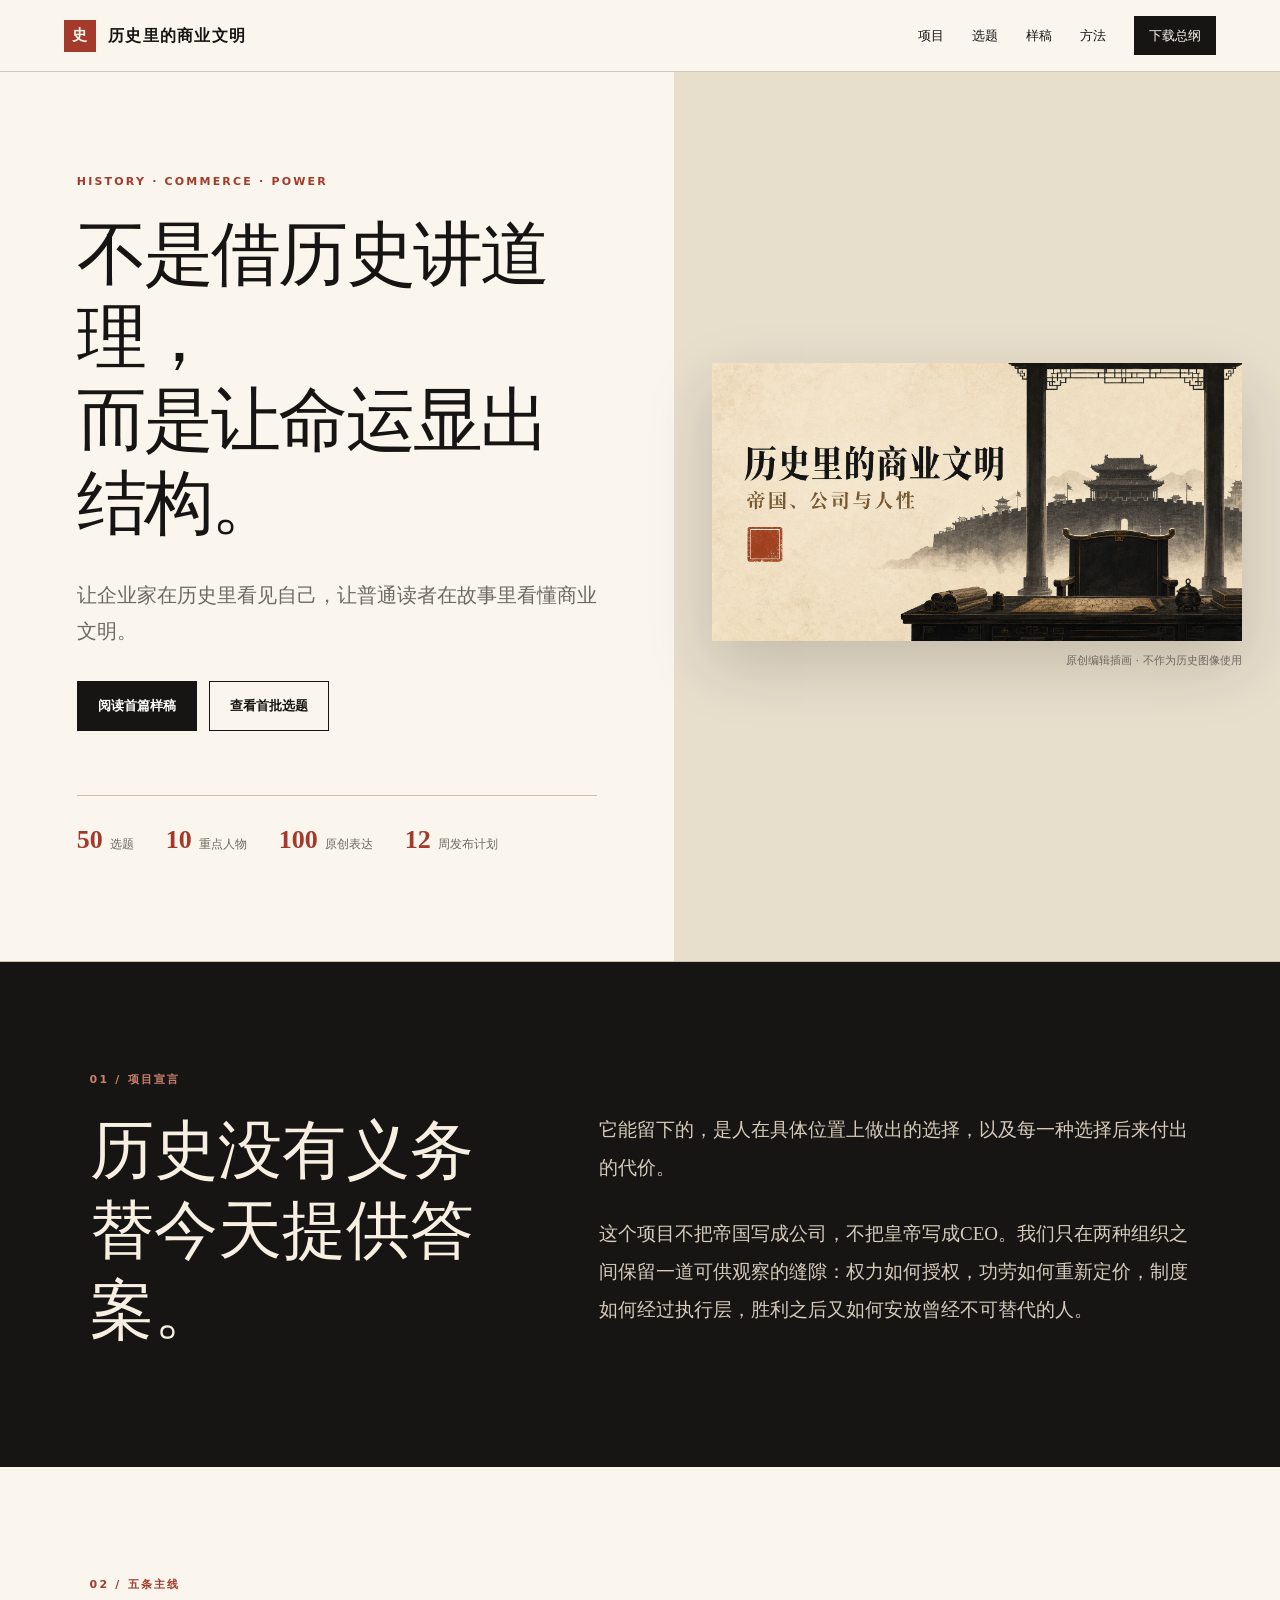
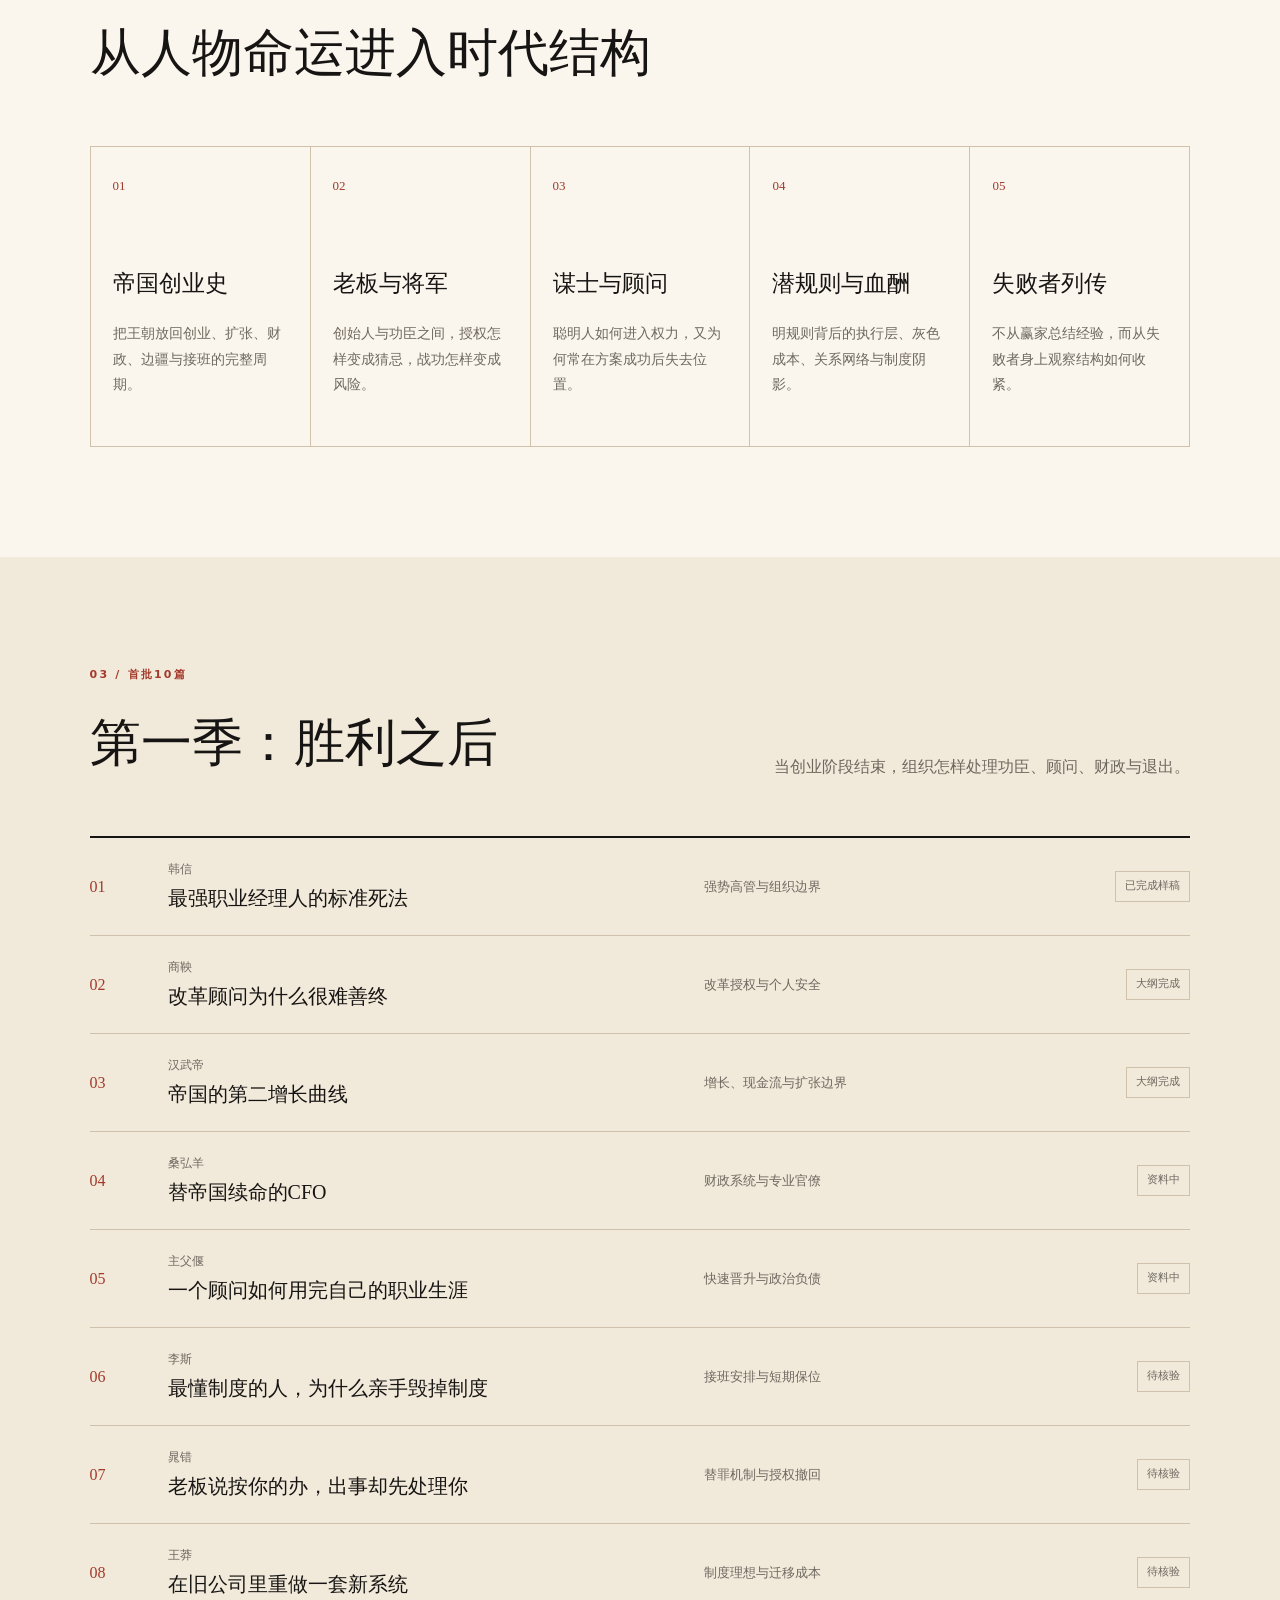
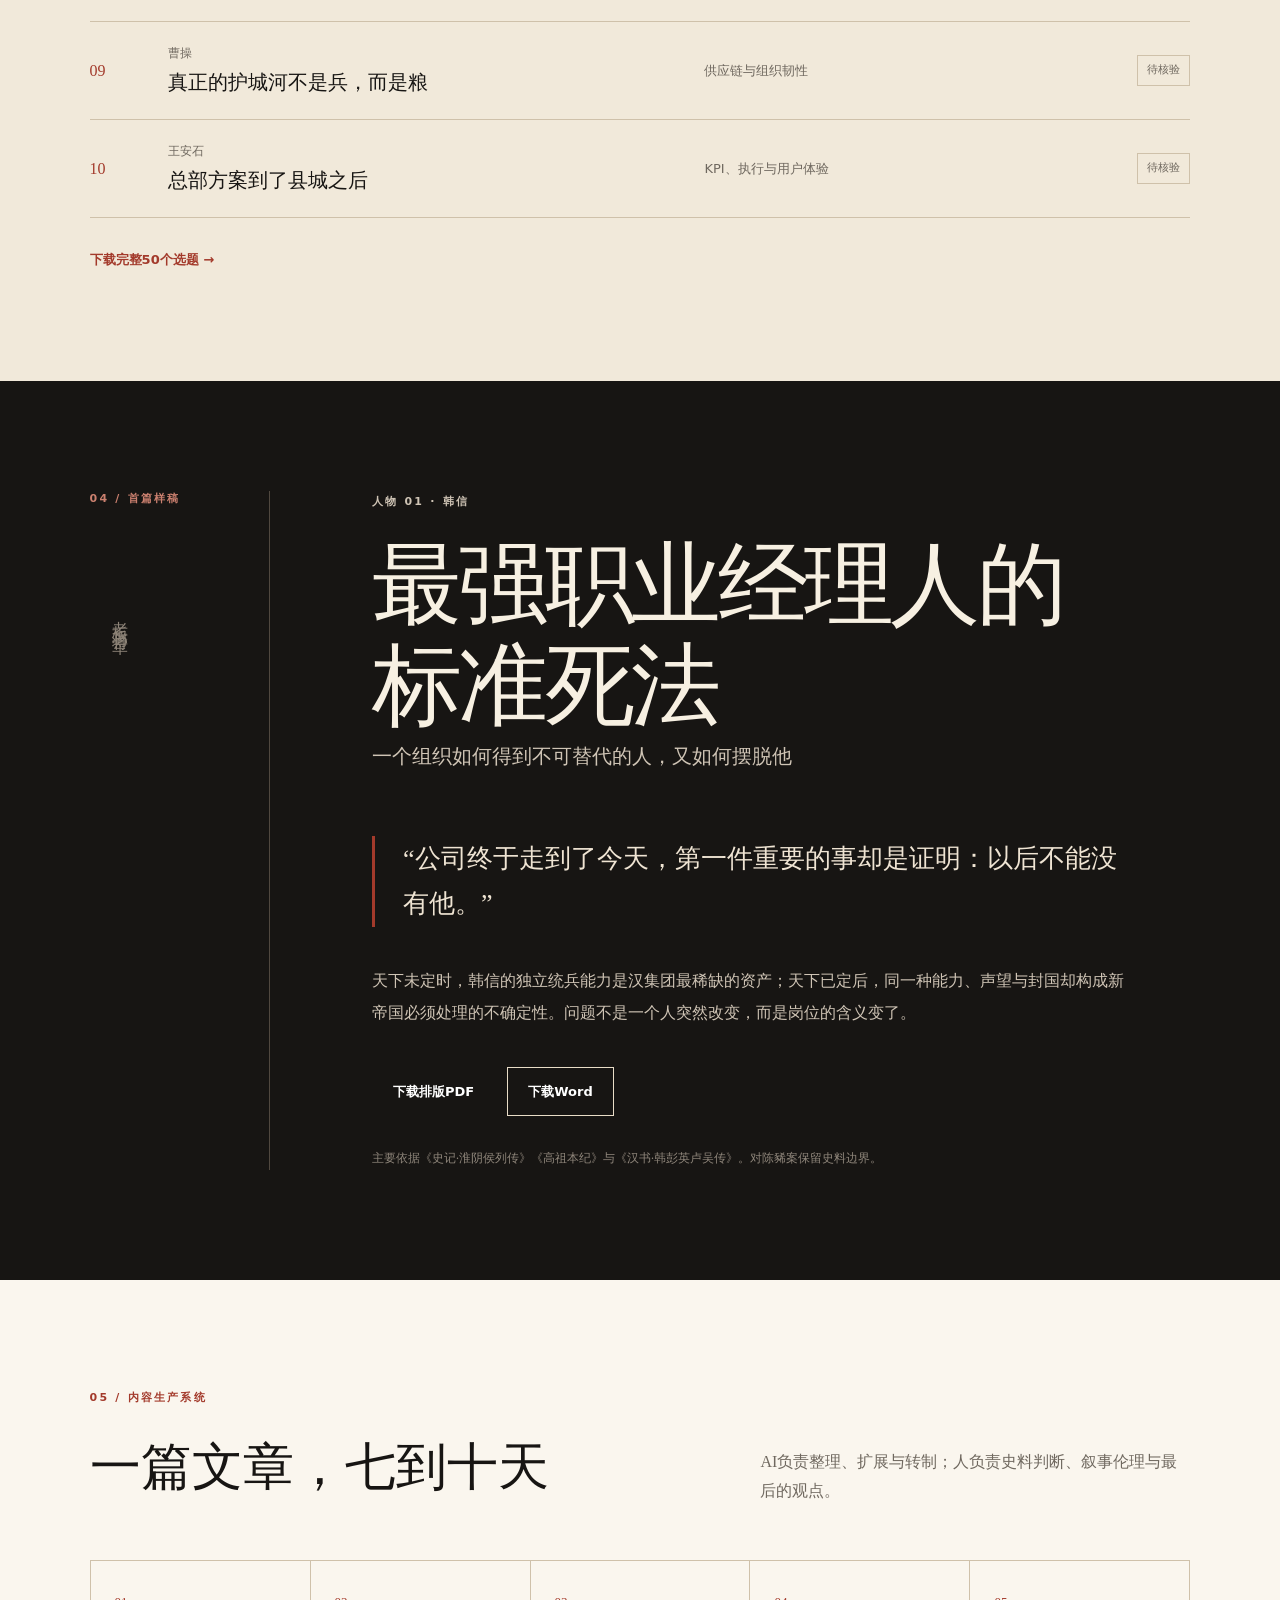
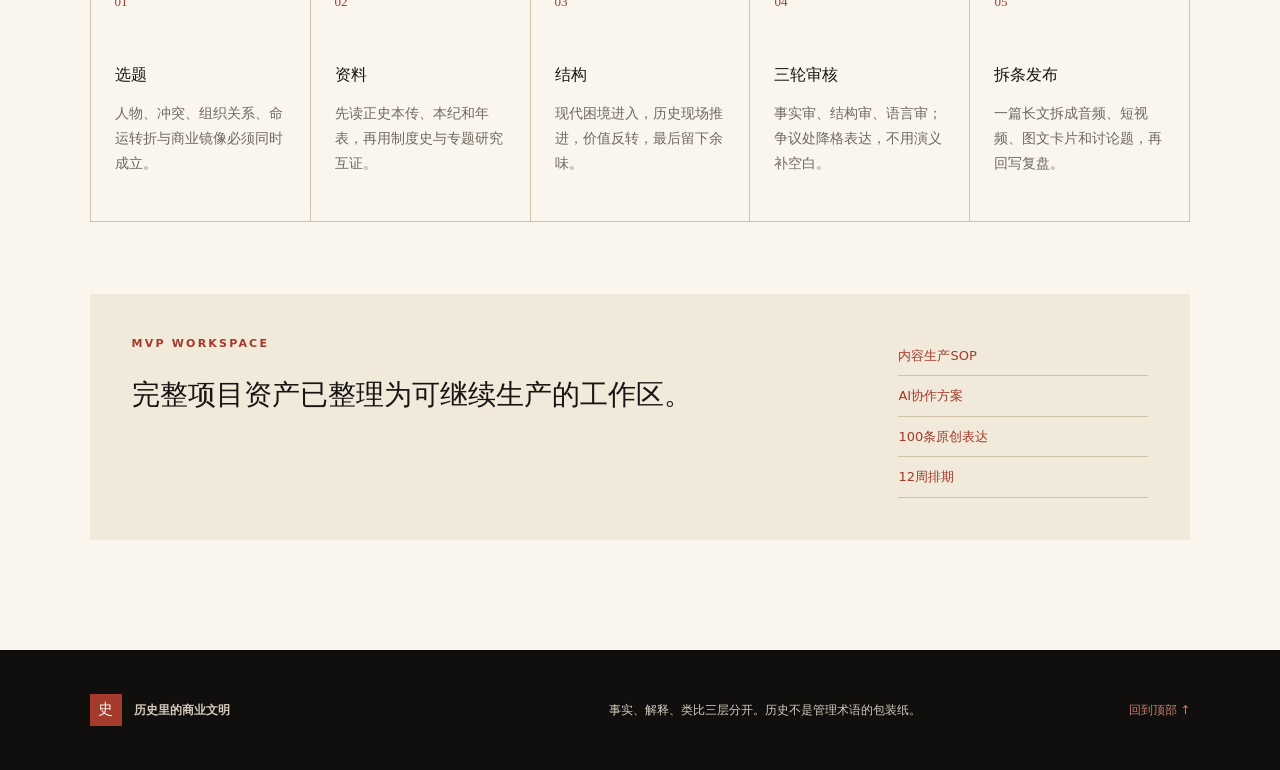
==== history-business-civilization/index.html @ a7d89c9e "add history business civilization feature site" ====
<!DOCTYPE html><html lang="zh-CN"><head><meta charSet="utf-8"/><meta name="viewport" content="width=device-width, initial-scale=1"/><link rel="preload" href="./og.png" as="image"/><link rel="stylesheet" href="./assets/index-CyqMYfLX.css" data-rsc-css-href="./assets/index-CyqMYfLX.css" data-precedence="vite-rsc/importer-resources"/><title>历史里的商业文明｜帝国、公司与人性</title><meta name="description" content="用历史人物的命运，照见企业中的权力、组织与人性。"/><meta property="og:title" content="历史里的商业文明"/><meta property="og:description" content="让企业家在历史里看见自己，让普通读者在故事里看懂商业文明。"/><meta property="og:image" content="https://edwardchina2023-max.github.io/edward/history-business-civilization/og.png"/><meta property="og:image:width" content="1640"/><meta property="og:image:height" content="900"/><meta property="og:image:alt" content="历史里的商业文明"/><meta name="twitter:card" content="summary_large_image"/><meta name="twitter:title" content="历史里的商业文明"/><meta name="twitter:description" content="让企业家在历史里看见自己，让普通读者在故事里看懂商业文明。"/><meta name="twitter:image" content="https://edwardchina2023-max.github.io/edward/history-business-civilization/og.png"/><meta name="twitter:image:width" content="1640"/><meta name="twitter:image:height" content="900"/><meta name="twitter:image:alt" content="历史里的商业文明"/><link rel="icon" href="./favicon.svg"/>
</head><body><main><header class="topbar"><a class="brand" href="#top" aria-label="返回顶部"><span class="seal" aria-hidden="true">史</span><span>历史里的商业文明</span></a><nav aria-label="主导航"><a href="#manifesto">项目</a><a href="#topics">选题</a><a href="#article">样稿</a><a href="#system">方法</a><a class="nav-cta" href="./downloads/项目总纲.md" download="">下载总纲</a></nav></header><section class="hero" id="top"><div class="hero-copy"><p class="eyebrow">HISTORY · COMMERCE · POWER</p><h1>不是借历史讲道理，<br/>而是让命运显出结构。</h1><p class="dek">让企业家在历史里看见自己，让普通读者在故事里看懂商业文明。</p><div class="hero-actions"><a class="button primary" href="#article">阅读首篇样稿</a><a class="button ghost" href="#topics">查看首批选题</a></div><div class="metrics" aria-label="项目规模"><span><strong>50</strong>选题</span><span><strong>10</strong>重点人物</span><span><strong>100</strong>原创表达</span><span><strong>12</strong>周发布计划</span></div></div><figure class="hero-visual"><img src="./og.png" alt="空置的将军席位与远处城墙组成的项目视觉"/><figcaption>原创编辑插画 · 不作为历史图像使用</figcaption></figure></section><section class="manifesto" id="manifesto"><p class="section-index">01 / 项目宣言</p><div class="manifesto-grid"><h2>历史没有义务<br/>替今天提供答案。</h2><div><p>它能留下的，是人在具体位置上做出的选择，以及每一种选择后来付出的代价。</p><p>这个项目不把帝国写成公司，不把皇帝写成CEO。我们只在两种组织之间保留一道可供观察的缝隙：权力如何授权，功劳如何重新定价，制度如何经过执行层，胜利之后又如何安放曾经不可替代的人。</p></div></div></section><section class="themes" aria-labelledby="themes-title"><div class="section-heading"><p class="section-index">02 / 五条主线</p><h2 id="themes-title">从人物命运进入时代结构</h2></div><div class="theme-grid"><article class="theme-card"><span>01</span><h3>帝国创业史</h3><p>把王朝放回创业、扩张、财政、边疆与接班的完整周期。</p></article><article class="theme-card"><span>02</span><h3>老板与将军</h3><p>创始人与功臣之间，授权怎样变成猜忌，战功怎样变成风险。</p></article><article class="theme-card"><span>03</span><h3>谋士与顾问</h3><p>聪明人如何进入权力，又为何常在方案成功后失去位置。</p></article><article class="theme-card"><span>04</span><h3>潜规则与血酬</h3><p>明规则背后的执行层、灰色成本、关系网络与制度阴影。</p></article><article class="theme-card"><span>05</span><h3>失败者列传</h3><p>不从赢家总结经验，而从失败者身上观察结构如何收紧。</p></article></div></section><section class="topics" id="topics"><div class="section-heading split"><div><p class="section-index">03 / 首批10篇</p><h2>第一季：胜利之后</h2></div><p>当创业阶段结束，组织怎样处理功臣、顾问、财政与退出。</p></div><div class="topic-list"><article class="topic-row"><span class="topic-no">01</span><div><p>韩信</p><h3>最强职业经理人的标准死法</h3></div><p class="topic-theme">强势高管与组织边界</p><span class="status">已完成样稿</span></article><article class="topic-row"><span class="topic-no">02</span><div><p>商鞅</p><h3>改革顾问为什么很难善终</h3></div><p class="topic-theme">改革授权与个人安全</p><span class="status">大纲完成</span></article><article class="topic-row"><span class="topic-no">03</span><div><p>汉武帝</p><h3>帝国的第二增长曲线</h3></div><p class="topic-theme">增长、现金流与扩张边界</p><span class="status">大纲完成</span></article><article class="topic-row"><span class="topic-no">04</span><div><p>桑弘羊</p><h3>替帝国续命的CFO</h3></div><p class="topic-theme">财政系统与专业官僚</p><span class="status">资料中</span></article><article class="topic-row"><span class="topic-no">05</span><div><p>主父偃</p><h3>一个顾问如何用完自己的职业生涯</h3></div><p class="topic-theme">快速晋升与政治负债</p><span class="status">资料中</span></article><article class="topic-row"><span class="topic-no">06</span><div><p>李斯</p><h3>最懂制度的人，为什么亲手毁掉制度</h3></div><p class="topic-theme">接班安排与短期保位</p><span class="status">待核验</span></article><article class="topic-row"><span class="topic-no">07</span><div><p>晁错</p><h3>老板说按你的办，出事却先处理你</h3></div><p class="topic-theme">替罪机制与授权撤回</p><span class="status">待核验</span></article><article class="topic-row"><span class="topic-no">08</span><div><p>王莽</p><h3>在旧公司里重做一套新系统</h3></div><p class="topic-theme">制度理想与迁移成本</p><span class="status">待核验</span></article><article class="topic-row"><span class="topic-no">09</span><div><p>曹操</p><h3>真正的护城河不是兵，而是粮</h3></div><p class="topic-theme">供应链与组织韧性</p><span class="status">待核验</span></article><article class="topic-row"><span class="topic-no">10</span><div><p>王安石</p><h3>总部方案到了县城之后</h3></div><p class="topic-theme">KPI、执行与用户体验</p><span class="status">待核验</span></article></div><a class="text-link" href="./downloads/50个选题.md" download="">下载完整50个选题 →</a></section><section class="featured" id="article"><div class="featured-aside"><p class="section-index">04 / 首篇样稿</p><p class="vertical-note">老板与将军</p></div><article class="article-preview"><p class="kicker">人物 01 · 韩信</p><h2>最强职业经理人的<br/>标准死法</h2><p class="article-dek">一个组织如何得到不可替代的人，又如何摆脱他</p><blockquote>“公司终于走到了今天，第一件重要的事却是证明：以后不能没有他。”</blockquote><p>天下未定时，韩信的独立统兵能力是汉集团最稀缺的资产；天下已定后，同一种能力、声望与封国却构成新帝国必须处理的不确定性。问题不是一个人突然改变，而是岗位的含义变了。</p><div class="article-actions"><a class="button primary" href="./downloads/韩信_最强职业经理人的标准死法.pdf" download="">下载排版PDF</a><a class="button ghost light" href="./downloads/韩信_最强职业经理人的标准死法.docx" download="">下载Word</a></div><p class="source-note">主要依据《史记·淮阴侯列传》《高祖本纪》与《汉书·韩彭英卢吴传》。对陈豨案保留史料边界。</p></article></section><section class="system" id="system"><div class="section-heading split"><div><p class="section-index">05 / 内容生产系统</p><h2>一篇文章，七到十天</h2></div><p>AI负责整理、扩展与转制；人负责史料判断、叙事伦理与最后的观点。</p></div><div class="process-grid"><article><span>01</span><h3>选题</h3><p>人物、冲突、组织关系、命运转折与商业镜像必须同时成立。</p></article><article><span>02</span><h3>资料</h3><p>先读正史本传、本纪和年表，再用制度史与专题研究互证。</p></article><article><span>03</span><h3>结构</h3><p>现代困境进入，历史现场推进，价值反转，最后留下余味。</p></article><article><span>04</span><h3>三轮审核</h3><p>事实审、结构审、语言审；争议处降格表达，不用演义补空白。</p></article><article><span>05</span><h3>拆条发布</h3><p>一篇长文拆成音频、短视频、图文卡片和讨论题，再回写复盘。</p></article></div><div class="download-panel"><div><p class="eyebrow">MVP WORKSPACE</p><h3>完整项目资产已整理为可继续生产的工作区。</h3></div><div class="download-links"><a href="./downloads/内容生产SOP.md" download="">内容生产SOP</a><a href="./downloads/AI协作分工方案.md" download="">AI协作方案</a><a href="./downloads/100条金句.md" download="">100条原创表达</a><a href="./downloads/12周发布计划.md" download="">12周排期</a></div></div></section><footer><div><span class="seal" aria-hidden="true">史</span><strong>历史里的商业文明</strong></div><p>事实、解释、类比三层分开。历史不是管理术语的包装纸。</p><a href="#top">回到顶部 ↑</a></footer></main></body></html>
---- history-business-civilization/assets/index-CyqMYfLX.css ----
/*! tailwindcss v4.2.1 | MIT License | https://tailwindcss.com */
@layer theme{:root,:host{--font-sans:ui-sans-serif, system-ui, sans-serif, "Apple Color Emoji", "Segoe UI Emoji", "Segoe UI Symbol", "Noto Color Emoji";--font-mono:ui-monospace, SFMono-Regular, Menlo, Monaco, Consolas, "Liberation Mono", "Courier New", monospace;--spacing:.25rem;--default-font-family:var(--font-sans);--default-mono-font-family:var(--font-mono)}}@layer base{*,:after,:before,::backdrop{box-sizing:border-box;border:0 solid;margin:0;padding:0}::file-selector-button{box-sizing:border-box;border:0 solid;margin:0;padding:0}html,:host{-webkit-text-size-adjust:100%;tab-size:4;line-height:1.5;font-family:var(--default-font-family,ui-sans-serif, system-ui, sans-serif, "Apple Color Emoji", "Segoe UI Emoji", "Segoe UI Symbol", "Noto Color Emoji");font-feature-settings:var(--default-font-feature-settings,normal);font-variation-settings:var(--default-font-variation-settings,normal);-webkit-tap-highlight-color:transparent}hr{height:0;color:inherit;border-top-width:1px}abbr:where([title]){-webkit-text-decoration:underline dotted;text-decoration:underline dotted}h1,h2,h3,h4,h5,h6{font-size:inherit;font-weight:inherit}a{color:inherit;-webkit-text-decoration:inherit;-webkit-text-decoration:inherit;-webkit-text-decoration:inherit;-webkit-text-decoration:inherit;text-decoration:inherit}b,strong{font-weight:bolder}code,kbd,samp,pre{font-family:var(--default-mono-font-family,ui-monospace, SFMono-Regular, Menlo, Monaco, Consolas, "Liberation Mono", "Courier New", monospace);font-feature-settings:var(--default-mono-font-feature-settings,normal);font-variation-settings:var(--default-mono-font-variation-settings,normal);font-size:1em}small{font-size:80%}sub,sup{vertical-align:baseline;font-size:75%;line-height:0;position:relative}sub{bottom:-.25em}sup{top:-.5em}table{text-indent:0;border-color:inherit;border-collapse:collapse}:-moz-focusring{outline:auto}progress{vertical-align:baseline}summary{display:list-item}ol,ul,menu{list-style:none}img,svg,video,canvas,audio,iframe,embed,object{vertical-align:middle;display:block}img,video{max-width:100%;height:auto}button,input,select,optgroup,textarea{font:inherit;font-feature-settings:inherit;font-variation-settings:inherit;letter-spacing:inherit;color:inherit;opacity:1;background-color:#0000;border-radius:0}::file-selector-button{font:inherit;font-feature-settings:inherit;font-variation-settings:inherit;letter-spacing:inherit;color:inherit;opacity:1;background-color:#0000;border-radius:0}:where(select:is([multiple],[size])) optgroup{font-weight:bolder}:where(select:is([multiple],[size])) optgroup option{padding-inline-start:20px}::file-selector-button{margin-inline-end:4px}::placeholder{opacity:1}@supports (not ((-webkit-appearance:-apple-pay-button))) or (contain-intrinsic-size:1px){::placeholder{color:currentColor}@supports (color:color-mix(in lab, red, red)){::placeholder{color:color-mix(in oklab, currentcolor 50%, transparent)}}}textarea{resize:vertical}::-webkit-search-decoration{-webkit-appearance:none}::-webkit-date-and-time-value{min-height:1lh;text-align:inherit}::-webkit-datetime-edit{display:inline-flex}::-webkit-datetime-edit-fields-wrapper{padding:0}::-webkit-datetime-edit{padding-block:0}::-webkit-datetime-edit-year-field{padding-block:0}::-webkit-datetime-edit-month-field{padding-block:0}::-webkit-datetime-edit-day-field{padding-block:0}::-webkit-datetime-edit-hour-field{padding-block:0}::-webkit-datetime-edit-minute-field{padding-block:0}::-webkit-datetime-edit-second-field{padding-block:0}::-webkit-datetime-edit-millisecond-field{padding-block:0}::-webkit-datetime-edit-meridiem-field{padding-block:0}::-webkit-calendar-picker-indicator{line-height:1}:-moz-ui-invalid{box-shadow:none}button,input:where([type=button],[type=reset],[type=submit]){appearance:button}::file-selector-button{appearance:button}::-webkit-inner-spin-button{height:auto}::-webkit-outer-spin-button{height:auto}[hidden]:where(:not([hidden=until-found])){display:none!important}}@layer components;@layer utilities{.relative{position:relative}.start{inset-inline-start:var(--spacing)}.table{display:table}}:root{--ink:#171513;--paper:#f1e9da;--paper-light:#faf6ee;--red:#a33a2b;--bronze:#8b7454;--muted:#6f685f;--line:#cfc1aa}*{box-sizing:border-box}html{scroll-behavior:smooth}body{color:var(--ink);background:var(--paper-light);margin:0;font-family:Noto Serif SC,Songti SC,STSong,serif}a{color:inherit;text-decoration:none}.topbar{z-index:10;-webkit-backdrop-filter:blur(12px);backdrop-filter:blur(12px);background:#faf6eef0;border-bottom:1px solid #8b745459;justify-content:space-between;align-items:center;min-height:72px;padding:0 5vw;display:flex;position:sticky;top:0}.brand{letter-spacing:.08em;align-items:center;gap:12px;font-weight:700;display:flex}.seal{width:32px;height:32px;color:var(--paper-light);background:var(--red);place-items:center;font-size:15px;display:inline-grid}nav{align-items:center;gap:28px;font-family:system-ui,sans-serif;font-size:13px;display:flex}nav a:hover{color:var(--red)}.nav-cta{color:var(--paper-light);background:var(--ink);padding:10px 15px}.hero{border-bottom:1px solid var(--line);grid-template-columns:1fr .9fr;min-height:calc(100vh - 72px);display:grid}.hero-copy{flex-direction:column;justify-content:center;padding:8vw 6vw;display:flex}.eyebrow,.section-index,.kicker{color:var(--red);letter-spacing:.2em;text-transform:uppercase;margin:0 0 22px;font-family:system-ui,sans-serif;font-size:11px;font-weight:700}.hero h1{letter-spacing:-.04em;margin:0;font-size:clamp(44px,5.5vw,82px);line-height:1.18}.dek{max-width:640px;color:var(--muted);margin:32px 0;font-size:20px;line-height:1.8}.hero-actions{gap:12px;display:flex}.button{border:1px solid var(--ink);justify-content:center;align-items:center;padding:14px 20px;font-family:system-ui,sans-serif;font-size:13px;font-weight:650;display:inline-flex}.button.primary{color:#fff;background:var(--ink)}.button.ghost{background:0 0}.button.light{color:#fff;border-color:#e8dcc7}.metrics{border-top:1px solid var(--line);color:var(--muted);gap:32px;margin-top:64px;padding-top:24px;font-family:system-ui,sans-serif;font-size:12px;display:flex}.metrics span{align-items:baseline;gap:7px;display:flex}.metrics strong{color:var(--red);font-family:Georgia,serif;font-size:26px}.hero-visual{background:#e8decc;flex-direction:column;justify-content:center;margin:0;padding:3vw;display:flex}.hero-visual img{width:100%;box-shadow:0 24px 60px #241c142e}.hero-visual figcaption{color:var(--muted);text-align:right;margin-top:12px;font-family:system-ui,sans-serif;font-size:11px}section:not(.hero){padding:110px 7vw}.manifesto{background:var(--ink);color:#f7f0e2}.manifesto .section-index,.featured .section-index{color:#cb806f}.manifesto-grid{grid-template-columns:.8fr 1.2fr;align-items:start;gap:9vw;display:grid}.manifesto h2{margin:0;font-size:clamp(38px,5vw,68px);line-height:1.25}.manifesto-grid p{color:#d5cbbc;margin:0 0 28px;font-size:19px;line-height:2}.section-heading{margin-bottom:54px}.section-heading h2{margin:0;font-size:clamp(36px,4vw,58px)}.section-heading.split{justify-content:space-between;align-items:end;gap:40px;display:flex}.section-heading.split>p{max-width:430px;color:var(--muted);margin:0;line-height:1.8}.theme-grid{border-top:1px solid var(--line);border-left:1px solid var(--line);grid-template-columns:repeat(5,1fr);display:grid}.theme-card{border-right:1px solid var(--line);border-bottom:1px solid var(--line);min-height:300px;padding:26px 22px;transition:all .25s}.theme-card:hover{background:var(--paper);transform:translateY(-5px)}.theme-card span,.process-grid span{color:var(--red);font-family:Georgia,serif;font-size:13px}.theme-card h3{margin:70px 0 20px;font-size:23px}.theme-card p,.process-grid p{color:var(--muted);font-size:14px;line-height:1.8}.topics{background:var(--paper)}.topic-list{border-top:2px solid var(--ink)}.topic-row{border-bottom:1px solid var(--line);grid-template-columns:54px 1.5fr 1fr 120px;align-items:center;gap:24px;padding:22px 0;display:grid}.topic-no{color:var(--red);font-family:Georgia,serif}.topic-row p{color:var(--muted);margin:0 0 5px;font-family:system-ui,sans-serif;font-size:12px}.topic-row h3{margin:0;font-size:20px}.topic-theme{margin:0!important;font-size:13px!important}.status{border:1px solid var(--line);color:var(--muted);justify-self:end;padding:6px 9px;font-family:system-ui,sans-serif;font-size:11px}.text-link{color:var(--red);margin-top:32px;font-family:system-ui,sans-serif;font-size:13px;font-weight:700;display:inline-block}.featured{background:var(--ink);color:#f7f0e2;grid-template-columns:180px 1fr;display:grid}.featured-aside{border-right:1px solid #50483f}.vertical-note{color:#8e8478;writing-mode:vertical-rl;letter-spacing:.3em;margin:100px 0 0 18px}.article-preview{max-width:860px;padding-left:8vw}.article-preview h2{letter-spacing:-.04em;margin:0;font-size:clamp(48px,7vw,92px);line-height:1.12}.article-dek{color:#bdb2a4;font-size:20px}blockquote{border-left:3px solid var(--red);color:#efe4d3;margin:60px 0 38px;padding:0 0 0 28px;font-size:26px;line-height:1.75}.article-preview>p{color:#cfc4b5;line-height:2}.article-actions{gap:12px;margin-top:38px;display:flex}.source-note{font-size:12px;color:#8f867b!important;margin-top:30px!important}.process-grid{background:var(--line);border:1px solid var(--line);grid-template-columns:repeat(5,1fr);gap:1px;display:grid}.process-grid article{background:var(--paper-light);min-height:260px;padding:28px 24px}.process-grid h3{margin:50px 0 14px}.download-panel{background:var(--paper);justify-content:space-between;gap:60px;margin-top:72px;padding:42px;display:flex}.download-panel h3{max-width:620px;margin:0;font-size:28px;line-height:1.5}.download-links{min-width:250px;display:grid}.download-links a{border-bottom:1px solid var(--line);color:var(--red);padding:10px 0;font-family:system-ui,sans-serif;font-size:13px}footer{color:#d5cbbc;background:#100f0e;grid-template-columns:1fr 1fr auto;align-items:center;gap:40px;padding:44px 7vw;font-family:system-ui,sans-serif;font-size:12px;display:grid}footer div{align-items:center;gap:12px;display:flex}footer a{color:#cb806f}@media (width<=900px){nav a:not(.nav-cta){display:none}.hero,.manifesto-grid,.featured{grid-template-columns:1fr}.hero-visual{order:-1}.theme-grid,.process-grid{grid-template-columns:1fr 1fr}.featured-aside{display:none}.article-preview{padding-left:0}.topic-row{grid-template-columns:40px 1fr}.topic-theme,.status{display:none}.download-panel,.section-heading.split{flex-direction:column;align-items:start}footer{grid-template-columns:1fr}}@media (width<=560px){.topbar{padding:0 20px}.brand span:last-child{font-size:14px}.nav-cta{display:none}.hero-copy,section:not(.hero){padding:72px 22px}.hero-visual{padding:18px}.metrics{grid-template-columns:1fr 1fr;display:grid}.theme-grid,.process-grid{grid-template-columns:1fr}.hero-actions,.article-actions{flex-direction:column;align-items:stretch}.download-panel{padding:28px 22px}}
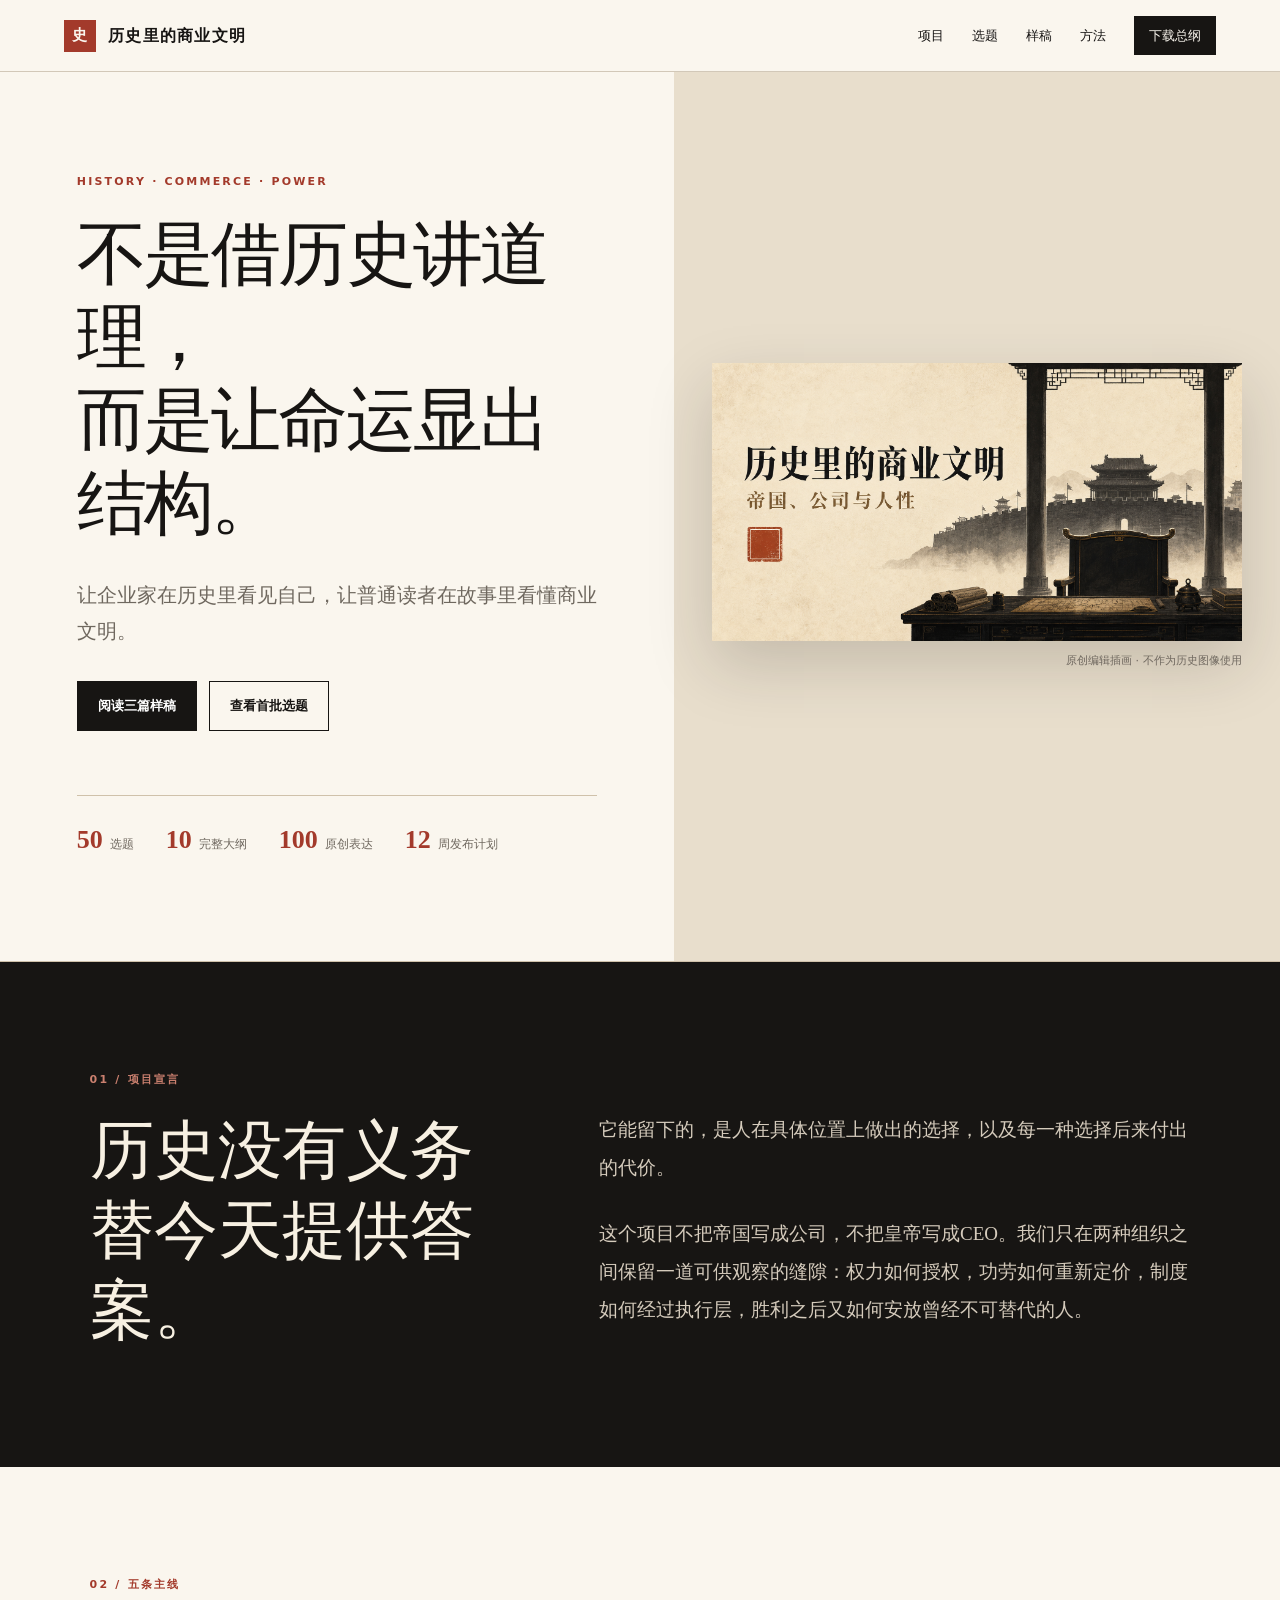
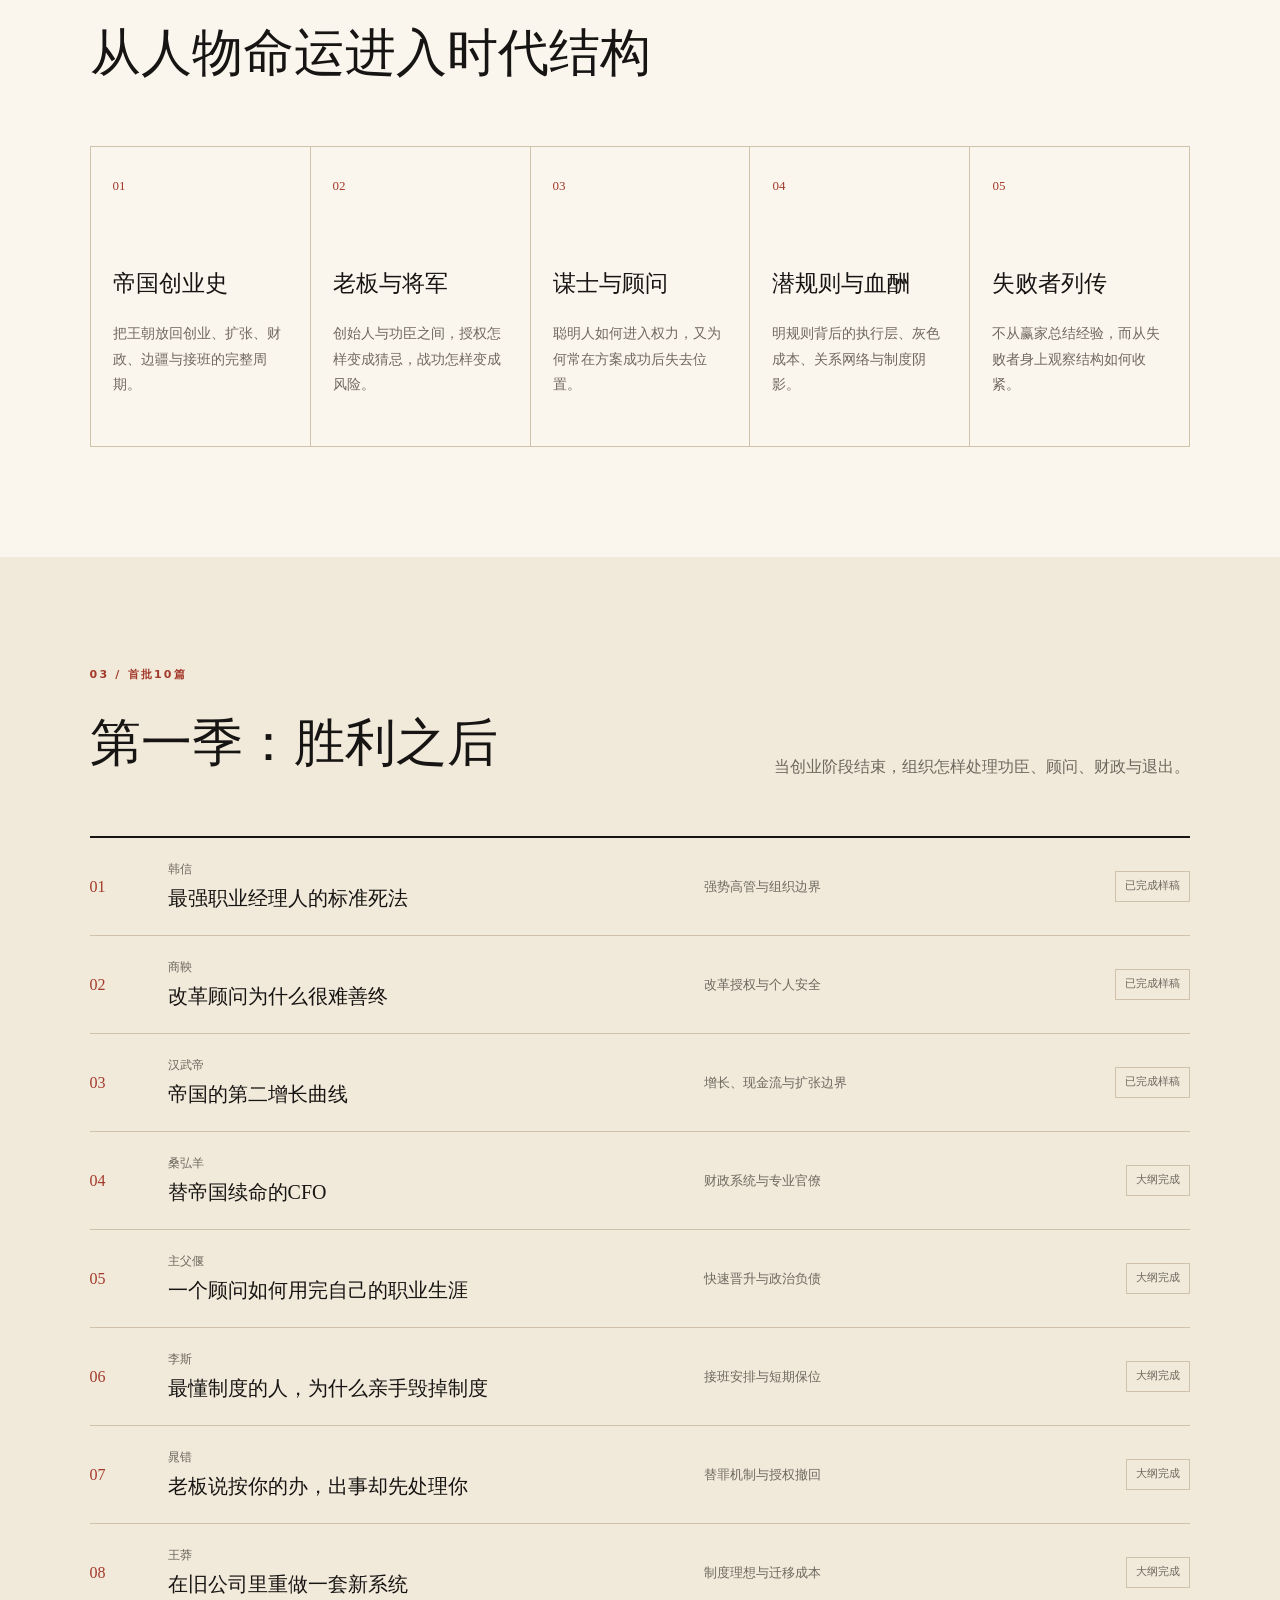
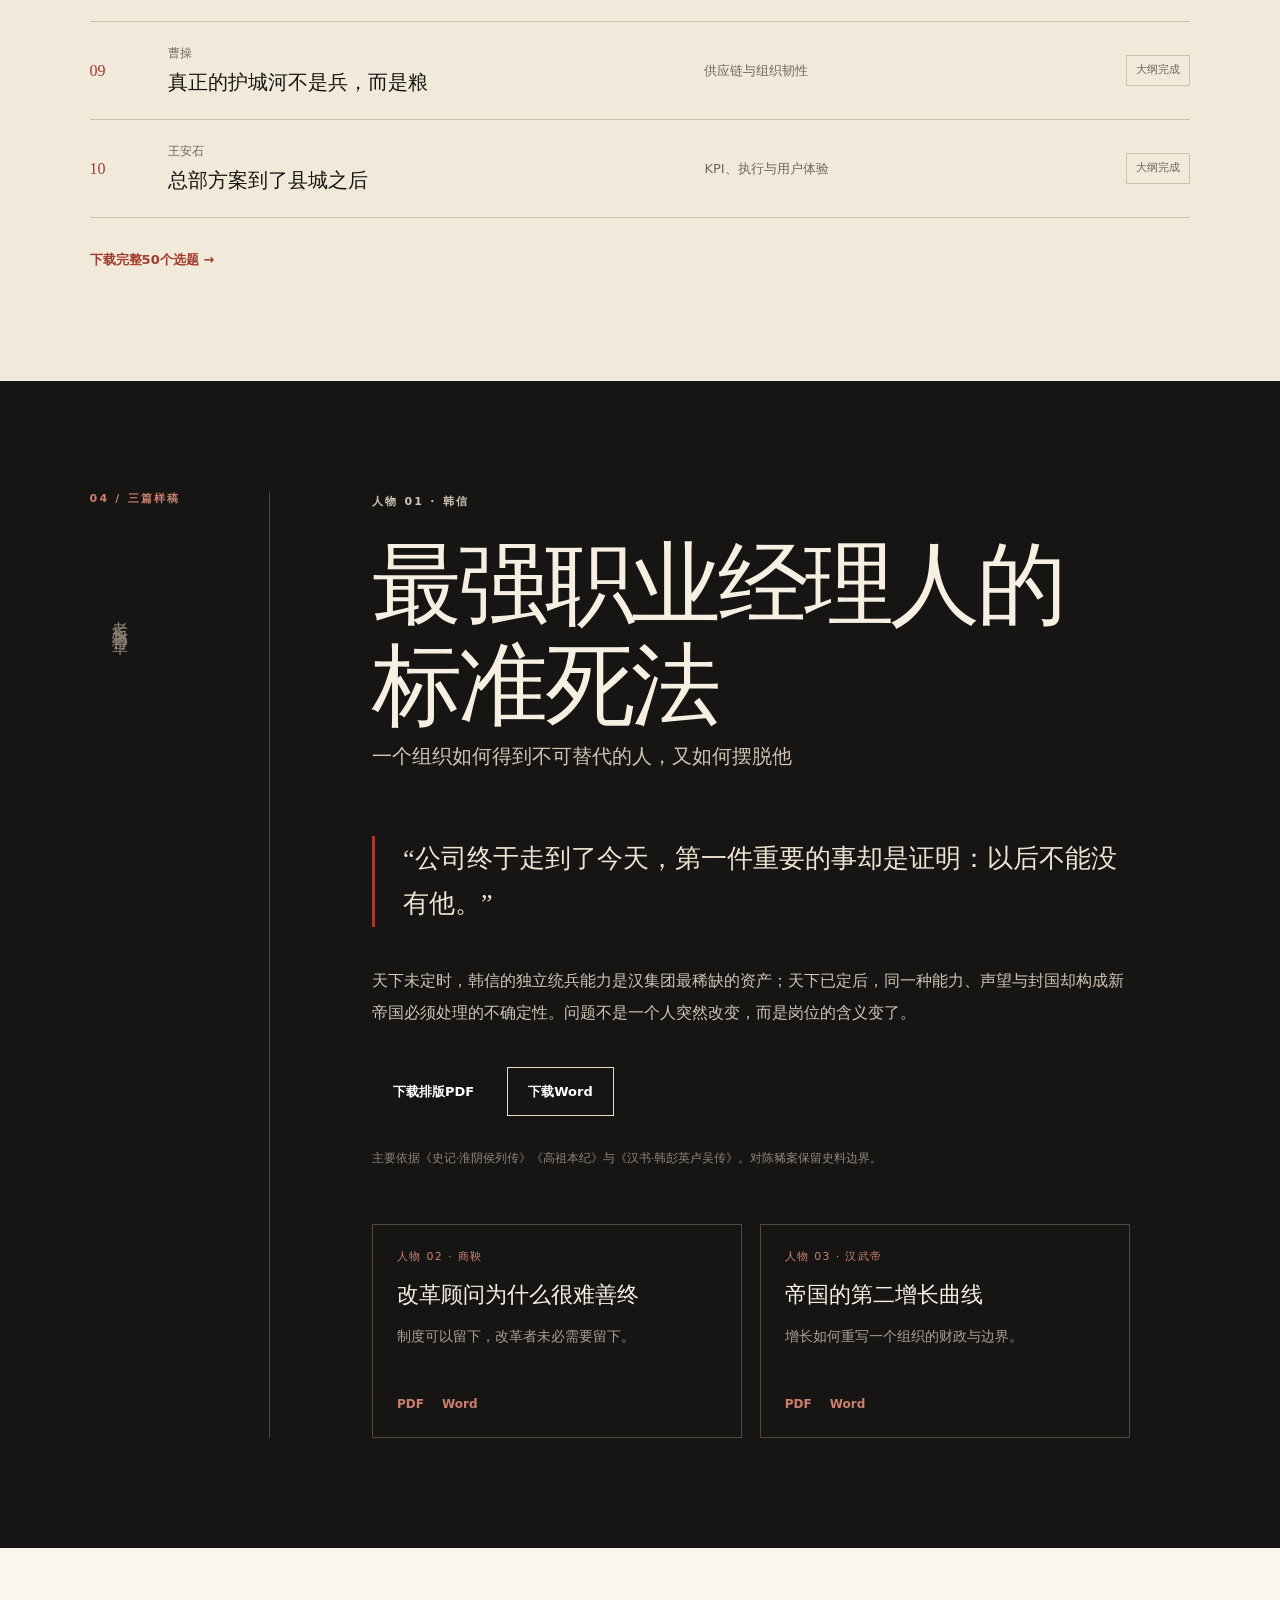
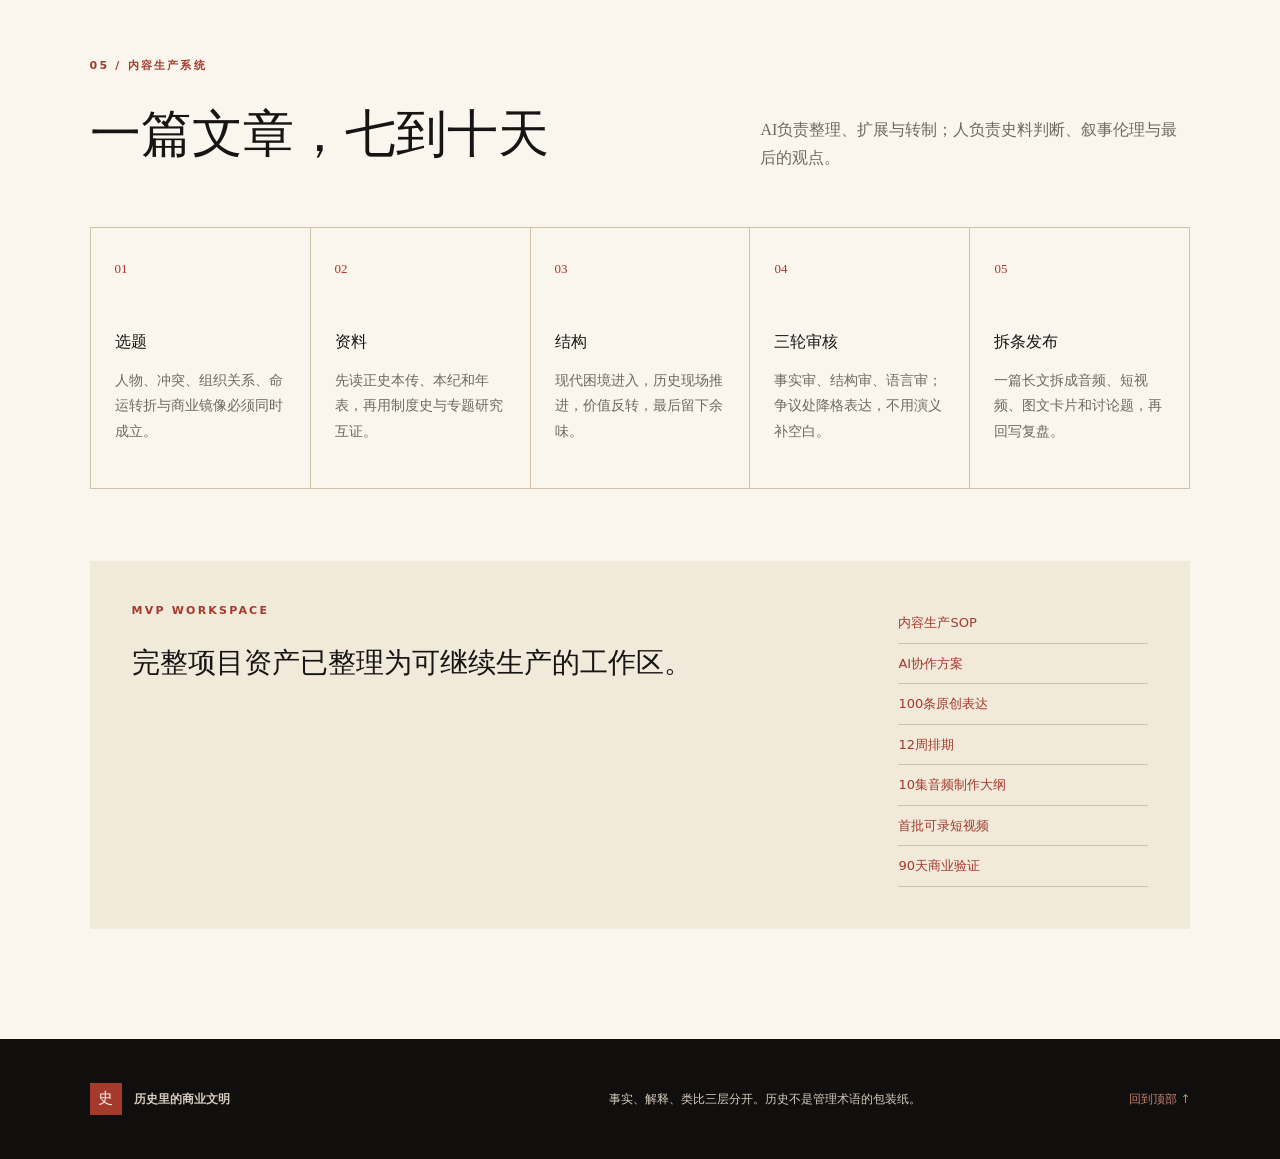
==== commit 0f1df8e8: "deepen history business civilization content system" ====
--- a/history-business-civilization/index.html
+++ b/history-business-civilization/index.html
@@ -1,2 +1,2 @@
-<!DOCTYPE html><html lang="zh-CN"><head><meta charSet="utf-8"/><meta name="viewport" content="width=device-width, initial-scale=1"/><link rel="preload" href="./og.png" as="image"/><link rel="stylesheet" href="./assets/index-CyqMYfLX.css" data-rsc-css-href="./assets/index-CyqMYfLX.css" data-precedence="vite-rsc/importer-resources"/><title>历史里的商业文明｜帝国、公司与人性</title><meta name="description" content="用历史人物的命运，照见企业中的权力、组织与人性。"/><meta property="og:title" content="历史里的商业文明"/><meta property="og:description" content="让企业家在历史里看见自己，让普通读者在故事里看懂商业文明。"/><meta property="og:image" content="https://edwardchina2023-max.github.io/edward/history-business-civilization/og.png"/><meta property="og:image:width" content="1640"/><meta property="og:image:height" content="900"/><meta property="og:image:alt" content="历史里的商业文明"/><meta name="twitter:card" content="summary_large_image"/><meta name="twitter:title" content="历史里的商业文明"/><meta name="twitter:description" content="让企业家在历史里看见自己，让普通读者在故事里看懂商业文明。"/><meta name="twitter:image" content="https://edwardchina2023-max.github.io/edward/history-business-civilization/og.png"/><meta name="twitter:image:width" content="1640"/><meta name="twitter:image:height" content="900"/><meta name="twitter:image:alt" content="历史里的商业文明"/><link rel="icon" href="./favicon.svg"/>
-</head><body><main><header class="topbar"><a class="brand" href="#top" aria-label="返回顶部"><span class="seal" aria-hidden="true">史</span><span>历史里的商业文明</span></a><nav aria-label="主导航"><a href="#manifesto">项目</a><a href="#topics">选题</a><a href="#article">样稿</a><a href="#system">方法</a><a class="nav-cta" href="./downloads/项目总纲.md" download="">下载总纲</a></nav></header><section class="hero" id="top"><div class="hero-copy"><p class="eyebrow">HISTORY · COMMERCE · POWER</p><h1>不是借历史讲道理，<br/>而是让命运显出结构。</h1><p class="dek">让企业家在历史里看见自己，让普通读者在故事里看懂商业文明。</p><div class="hero-actions"><a class="button primary" href="#article">阅读首篇样稿</a><a class="button ghost" href="#topics">查看首批选题</a></div><div class="metrics" aria-label="项目规模"><span><strong>50</strong>选题</span><span><strong>10</strong>重点人物</span><span><strong>100</strong>原创表达</span><span><strong>12</strong>周发布计划</span></div></div><figure class="hero-visual"><img src="./og.png" alt="空置的将军席位与远处城墙组成的项目视觉"/><figcaption>原创编辑插画 · 不作为历史图像使用</figcaption></figure></section><section class="manifesto" id="manifesto"><p class="section-index">01 / 项目宣言</p><div class="manifesto-grid"><h2>历史没有义务<br/>替今天提供答案。</h2><div><p>它能留下的，是人在具体位置上做出的选择，以及每一种选择后来付出的代价。</p><p>这个项目不把帝国写成公司，不把皇帝写成CEO。我们只在两种组织之间保留一道可供观察的缝隙：权力如何授权，功劳如何重新定价，制度如何经过执行层，胜利之后又如何安放曾经不可替代的人。</p></div></div></section><section class="themes" aria-labelledby="themes-title"><div class="section-heading"><p class="section-index">02 / 五条主线</p><h2 id="themes-title">从人物命运进入时代结构</h2></div><div class="theme-grid"><article class="theme-card"><span>01</span><h3>帝国创业史</h3><p>把王朝放回创业、扩张、财政、边疆与接班的完整周期。</p></article><article class="theme-card"><span>02</span><h3>老板与将军</h3><p>创始人与功臣之间，授权怎样变成猜忌，战功怎样变成风险。</p></article><article class="theme-card"><span>03</span><h3>谋士与顾问</h3><p>聪明人如何进入权力，又为何常在方案成功后失去位置。</p></article><article class="theme-card"><span>04</span><h3>潜规则与血酬</h3><p>明规则背后的执行层、灰色成本、关系网络与制度阴影。</p></article><article class="theme-card"><span>05</span><h3>失败者列传</h3><p>不从赢家总结经验，而从失败者身上观察结构如何收紧。</p></article></div></section><section class="topics" id="topics"><div class="section-heading split"><div><p class="section-index">03 / 首批10篇</p><h2>第一季：胜利之后</h2></div><p>当创业阶段结束，组织怎样处理功臣、顾问、财政与退出。</p></div><div class="topic-list"><article class="topic-row"><span class="topic-no">01</span><div><p>韩信</p><h3>最强职业经理人的标准死法</h3></div><p class="topic-theme">强势高管与组织边界</p><span class="status">已完成样稿</span></article><article class="topic-row"><span class="topic-no">02</span><div><p>商鞅</p><h3>改革顾问为什么很难善终</h3></div><p class="topic-theme">改革授权与个人安全</p><span class="status">大纲完成</span></article><article class="topic-row"><span class="topic-no">03</span><div><p>汉武帝</p><h3>帝国的第二增长曲线</h3></div><p class="topic-theme">增长、现金流与扩张边界</p><span class="status">大纲完成</span></article><article class="topic-row"><span class="topic-no">04</span><div><p>桑弘羊</p><h3>替帝国续命的CFO</h3></div><p class="topic-theme">财政系统与专业官僚</p><span class="status">资料中</span></article><article class="topic-row"><span class="topic-no">05</span><div><p>主父偃</p><h3>一个顾问如何用完自己的职业生涯</h3></div><p class="topic-theme">快速晋升与政治负债</p><span class="status">资料中</span></article><article class="topic-row"><span class="topic-no">06</span><div><p>李斯</p><h3>最懂制度的人，为什么亲手毁掉制度</h3></div><p class="topic-theme">接班安排与短期保位</p><span class="status">待核验</span></article><article class="topic-row"><span class="topic-no">07</span><div><p>晁错</p><h3>老板说按你的办，出事却先处理你</h3></div><p class="topic-theme">替罪机制与授权撤回</p><span class="status">待核验</span></article><article class="topic-row"><span class="topic-no">08</span><div><p>王莽</p><h3>在旧公司里重做一套新系统</h3></div><p class="topic-theme">制度理想与迁移成本</p><span class="status">待核验</span></article><article class="topic-row"><span class="topic-no">09</span><div><p>曹操</p><h3>真正的护城河不是兵，而是粮</h3></div><p class="topic-theme">供应链与组织韧性</p><span class="status">待核验</span></article><article class="topic-row"><span class="topic-no">10</span><div><p>王安石</p><h3>总部方案到了县城之后</h3></div><p class="topic-theme">KPI、执行与用户体验</p><span class="status">待核验</span></article></div><a class="text-link" href="./downloads/50个选题.md" download="">下载完整50个选题 →</a></section><section class="featured" id="article"><div class="featured-aside"><p class="section-index">04 / 首篇样稿</p><p class="vertical-note">老板与将军</p></div><article class="article-preview"><p class="kicker">人物 01 · 韩信</p><h2>最强职业经理人的<br/>标准死法</h2><p class="article-dek">一个组织如何得到不可替代的人，又如何摆脱他</p><blockquote>“公司终于走到了今天，第一件重要的事却是证明：以后不能没有他。”</blockquote><p>天下未定时，韩信的独立统兵能力是汉集团最稀缺的资产；天下已定后，同一种能力、声望与封国却构成新帝国必须处理的不确定性。问题不是一个人突然改变，而是岗位的含义变了。</p><div class="article-actions"><a class="button primary" href="./downloads/韩信_最强职业经理人的标准死法.pdf" download="">下载排版PDF</a><a class="button ghost light" href="./downloads/韩信_最强职业经理人的标准死法.docx" download="">下载Word</a></div><p class="source-note">主要依据《史记·淮阴侯列传》《高祖本纪》与《汉书·韩彭英卢吴传》。对陈豨案保留史料边界。</p></article></section><section class="system" id="system"><div class="section-heading split"><div><p class="section-index">05 / 内容生产系统</p><h2>一篇文章，七到十天</h2></div><p>AI负责整理、扩展与转制；人负责史料判断、叙事伦理与最后的观点。</p></div><div class="process-grid"><article><span>01</span><h3>选题</h3><p>人物、冲突、组织关系、命运转折与商业镜像必须同时成立。</p></article><article><span>02</span><h3>资料</h3><p>先读正史本传、本纪和年表，再用制度史与专题研究互证。</p></article><article><span>03</span><h3>结构</h3><p>现代困境进入，历史现场推进，价值反转，最后留下余味。</p></article><article><span>04</span><h3>三轮审核</h3><p>事实审、结构审、语言审；争议处降格表达，不用演义补空白。</p></article><article><span>05</span><h3>拆条发布</h3><p>一篇长文拆成音频、短视频、图文卡片和讨论题，再回写复盘。</p></article></div><div class="download-panel"><div><p class="eyebrow">MVP WORKSPACE</p><h3>完整项目资产已整理为可继续生产的工作区。</h3></div><div class="download-links"><a href="./downloads/内容生产SOP.md" download="">内容生产SOP</a><a href="./downloads/AI协作分工方案.md" download="">AI协作方案</a><a href="./downloads/100条金句.md" download="">100条原创表达</a><a href="./downloads/12周发布计划.md" download="">12周排期</a></div></div></section><footer><div><span class="seal" aria-hidden="true">史</span><strong>历史里的商业文明</strong></div><p>事实、解释、类比三层分开。历史不是管理术语的包装纸。</p><a href="#top">回到顶部 ↑</a></footer></main></body></html>+<!DOCTYPE html><html lang="zh-CN"><head><meta charSet="utf-8"/><meta name="viewport" content="width=device-width, initial-scale=1"/><link rel="preload" href="./og.png" as="image"/><link rel="stylesheet" href="./assets/index-B26Q1Jiz.css" data-rsc-css-href="./assets/index-B26Q1Jiz.css" data-precedence="vite-rsc/importer-resources"/><title>历史里的商业文明｜帝国、公司与人性</title><meta name="description" content="用历史人物的命运，照见企业中的权力、组织与人性。"/><meta property="og:title" content="历史里的商业文明"/><meta property="og:description" content="让企业家在历史里看见自己，让普通读者在故事里看懂商业文明。"/><meta property="og:image" content="https://edwardchina2023-max.github.io/edward/history-business-civilization/og.png"/><meta property="og:image:width" content="1640"/><meta property="og:image:height" content="900"/><meta property="og:image:alt" content="历史里的商业文明"/><meta name="twitter:card" content="summary_large_image"/><meta name="twitter:title" content="历史里的商业文明"/><meta name="twitter:description" content="让企业家在历史里看见自己，让普通读者在故事里看懂商业文明。"/><meta name="twitter:image" content="https://edwardchina2023-max.github.io/edward/history-business-civilization/og.png"/><meta name="twitter:image:width" content="1640"/><meta name="twitter:image:height" content="900"/><meta name="twitter:image:alt" content="历史里的商业文明"/><link rel="icon" href="./favicon.svg"/>
+</head><body><main><header class="topbar"><a class="brand" href="#top" aria-label="返回顶部"><span class="seal" aria-hidden="true">史</span><span>历史里的商业文明</span></a><nav aria-label="主导航"><a href="#manifesto">项目</a><a href="#topics">选题</a><a href="#article">样稿</a><a href="#system">方法</a><a class="nav-cta" href="./downloads/项目总纲.md" download="">下载总纲</a></nav></header><section class="hero" id="top"><div class="hero-copy"><p class="eyebrow">HISTORY · COMMERCE · POWER</p><h1>不是借历史讲道理，<br/>而是让命运显出结构。</h1><p class="dek">让企业家在历史里看见自己，让普通读者在故事里看懂商业文明。</p><div class="hero-actions"><a class="button primary" href="#article">阅读三篇样稿</a><a class="button ghost" href="#topics">查看首批选题</a></div><div class="metrics" aria-label="项目规模"><span><strong>50</strong>选题</span><span><strong>10</strong>完整大纲</span><span><strong>100</strong>原创表达</span><span><strong>12</strong>周发布计划</span></div></div><figure class="hero-visual"><img src="./og.png" alt="空置的将军席位与远处城墙组成的项目视觉"/><figcaption>原创编辑插画 · 不作为历史图像使用</figcaption></figure></section><section class="manifesto" id="manifesto"><p class="section-index">01 / 项目宣言</p><div class="manifesto-grid"><h2>历史没有义务<br/>替今天提供答案。</h2><div><p>它能留下的，是人在具体位置上做出的选择，以及每一种选择后来付出的代价。</p><p>这个项目不把帝国写成公司，不把皇帝写成CEO。我们只在两种组织之间保留一道可供观察的缝隙：权力如何授权，功劳如何重新定价，制度如何经过执行层，胜利之后又如何安放曾经不可替代的人。</p></div></div></section><section class="themes" aria-labelledby="themes-title"><div class="section-heading"><p class="section-index">02 / 五条主线</p><h2 id="themes-title">从人物命运进入时代结构</h2></div><div class="theme-grid"><article class="theme-card"><span>01</span><h3>帝国创业史</h3><p>把王朝放回创业、扩张、财政、边疆与接班的完整周期。</p></article><article class="theme-card"><span>02</span><h3>老板与将军</h3><p>创始人与功臣之间，授权怎样变成猜忌，战功怎样变成风险。</p></article><article class="theme-card"><span>03</span><h3>谋士与顾问</h3><p>聪明人如何进入权力，又为何常在方案成功后失去位置。</p></article><article class="theme-card"><span>04</span><h3>潜规则与血酬</h3><p>明规则背后的执行层、灰色成本、关系网络与制度阴影。</p></article><article class="theme-card"><span>05</span><h3>失败者列传</h3><p>不从赢家总结经验，而从失败者身上观察结构如何收紧。</p></article></div></section><section class="topics" id="topics"><div class="section-heading split"><div><p class="section-index">03 / 首批10篇</p><h2>第一季：胜利之后</h2></div><p>当创业阶段结束，组织怎样处理功臣、顾问、财政与退出。</p></div><div class="topic-list"><article class="topic-row"><span class="topic-no">01</span><div><p>韩信</p><h3>最强职业经理人的标准死法</h3></div><p class="topic-theme">强势高管与组织边界</p><span class="status">已完成样稿</span></article><article class="topic-row"><span class="topic-no">02</span><div><p>商鞅</p><h3>改革顾问为什么很难善终</h3></div><p class="topic-theme">改革授权与个人安全</p><span class="status">已完成样稿</span></article><article class="topic-row"><span class="topic-no">03</span><div><p>汉武帝</p><h3>帝国的第二增长曲线</h3></div><p class="topic-theme">增长、现金流与扩张边界</p><span class="status">已完成样稿</span></article><article class="topic-row"><span class="topic-no">04</span><div><p>桑弘羊</p><h3>替帝国续命的CFO</h3></div><p class="topic-theme">财政系统与专业官僚</p><span class="status">大纲完成</span></article><article class="topic-row"><span class="topic-no">05</span><div><p>主父偃</p><h3>一个顾问如何用完自己的职业生涯</h3></div><p class="topic-theme">快速晋升与政治负债</p><span class="status">大纲完成</span></article><article class="topic-row"><span class="topic-no">06</span><div><p>李斯</p><h3>最懂制度的人，为什么亲手毁掉制度</h3></div><p class="topic-theme">接班安排与短期保位</p><span class="status">大纲完成</span></article><article class="topic-row"><span class="topic-no">07</span><div><p>晁错</p><h3>老板说按你的办，出事却先处理你</h3></div><p class="topic-theme">替罪机制与授权撤回</p><span class="status">大纲完成</span></article><article class="topic-row"><span class="topic-no">08</span><div><p>王莽</p><h3>在旧公司里重做一套新系统</h3></div><p class="topic-theme">制度理想与迁移成本</p><span class="status">大纲完成</span></article><article class="topic-row"><span class="topic-no">09</span><div><p>曹操</p><h3>真正的护城河不是兵，而是粮</h3></div><p class="topic-theme">供应链与组织韧性</p><span class="status">大纲完成</span></article><article class="topic-row"><span class="topic-no">10</span><div><p>王安石</p><h3>总部方案到了县城之后</h3></div><p class="topic-theme">KPI、执行与用户体验</p><span class="status">大纲完成</span></article></div><a class="text-link" href="./downloads/50个选题.md" download="">下载完整50个选题 →</a></section><section class="featured" id="article"><div class="featured-aside"><p class="section-index">04 / 三篇样稿</p><p class="vertical-note">老板与将军</p></div><article class="article-preview"><p class="kicker">人物 01 · 韩信</p><h2>最强职业经理人的<br/>标准死法</h2><p class="article-dek">一个组织如何得到不可替代的人，又如何摆脱他</p><blockquote>“公司终于走到了今天，第一件重要的事却是证明：以后不能没有他。”</blockquote><p>天下未定时，韩信的独立统兵能力是汉集团最稀缺的资产；天下已定后，同一种能力、声望与封国却构成新帝国必须处理的不确定性。问题不是一个人突然改变，而是岗位的含义变了。</p><div class="article-actions"><a class="button primary" href="./downloads/韩信_最强职业经理人的标准死法.pdf" download="">下载排版PDF</a><a class="button ghost light" href="./downloads/韩信_最强职业经理人的标准死法.docx" download="">下载Word</a></div><p class="source-note">主要依据《史记·淮阴侯列传》《高祖本纪》与《汉书·韩彭英卢吴传》。对陈豨案保留史料边界。</p><div class="sample-grid"><article><p>人物 02 · 商鞅</p><h3>改革顾问为什么很难善终</h3><span>制度可以留下，改革者未必需要留下。</span><div><a href="./downloads/商鞅_改革顾问为什么很难善终.pdf" download="">PDF</a><a href="./downloads/商鞅_改革顾问为什么很难善终.docx" download="">Word</a></div></article><article><p>人物 03 · 汉武帝</p><h3>帝国的第二增长曲线</h3><span>增长如何重写一个组织的财政与边界。</span><div><a href="./downloads/汉武帝_帝国的第二增长曲线.pdf" download="">PDF</a><a href="./downloads/汉武帝_帝国的第二增长曲线.docx" download="">Word</a></div></article></div></article></section><section class="system" id="system"><div class="section-heading split"><div><p class="section-index">05 / 内容生产系统</p><h2>一篇文章，七到十天</h2></div><p>AI负责整理、扩展与转制；人负责史料判断、叙事伦理与最后的观点。</p></div><div class="process-grid"><article><span>01</span><h3>选题</h3><p>人物、冲突、组织关系、命运转折与商业镜像必须同时成立。</p></article><article><span>02</span><h3>资料</h3><p>先读正史本传、本纪和年表，再用制度史与专题研究互证。</p></article><article><span>03</span><h3>结构</h3><p>现代困境进入，历史现场推进，价值反转，最后留下余味。</p></article><article><span>04</span><h3>三轮审核</h3><p>事实审、结构审、语言审；争议处降格表达，不用演义补空白。</p></article><article><span>05</span><h3>拆条发布</h3><p>一篇长文拆成音频、短视频、图文卡片和讨论题，再回写复盘。</p></article></div><div class="download-panel"><div><p class="eyebrow">MVP WORKSPACE</p><h3>完整项目资产已整理为可继续生产的工作区。</h3></div><div class="download-links"><a href="./downloads/内容生产SOP.md" download="">内容生产SOP</a><a href="./downloads/AI协作分工方案.md" download="">AI协作方案</a><a href="./downloads/100条金句.md" download="">100条原创表达</a><a href="./downloads/12周发布计划.md" download="">12周排期</a><a href="./downloads/第一季10集制作大纲.md" download="">10集音频制作大纲</a><a href="./downloads/首批10条可录制脚本.md" download="">首批可录短视频</a><a href="./downloads/90天商业验证计划.md" download="">90天商业验证</a></div></div></section><footer><div><span class="seal" aria-hidden="true">史</span><strong>历史里的商业文明</strong></div><p>事实、解释、类比三层分开。历史不是管理术语的包装纸。</p><a href="#top">回到顶部 ↑</a></footer></main></body></html>
--- a/history-business-civilization/assets/index-B26Q1Jiz.css
+++ b/history-business-civilization/assets/index-B26Q1Jiz.css
@@ -0,0 +1,2 @@
+/*! tailwindcss v4.2.1 | MIT License | https://tailwindcss.com */
+@layer theme{:root,:host{--font-sans:ui-sans-serif, system-ui, sans-serif, "Apple Color Emoji", "Segoe UI Emoji", "Segoe UI Symbol", "Noto Color Emoji";--font-mono:ui-monospace, SFMono-Regular, Menlo, Monaco, Consolas, "Liberation Mono", "Courier New", monospace;--spacing:.25rem;--default-font-family:var(--font-sans);--default-mono-font-family:var(--font-mono)}}@layer base{*,:after,:before,::backdrop{box-sizing:border-box;border:0 solid;margin:0;padding:0}::file-selector-button{box-sizing:border-box;border:0 solid;margin:0;padding:0}html,:host{-webkit-text-size-adjust:100%;tab-size:4;line-height:1.5;font-family:var(--default-font-family,ui-sans-serif, system-ui, sans-serif, "Apple Color Emoji", "Segoe UI Emoji", "Segoe UI Symbol", "Noto Color Emoji");font-feature-settings:var(--default-font-feature-settings,normal);font-variation-settings:var(--default-font-variation-settings,normal);-webkit-tap-highlight-color:transparent}hr{height:0;color:inherit;border-top-width:1px}abbr:where([title]){-webkit-text-decoration:underline dotted;text-decoration:underline dotted}h1,h2,h3,h4,h5,h6{font-size:inherit;font-weight:inherit}a{color:inherit;-webkit-text-decoration:inherit;-webkit-text-decoration:inherit;-webkit-text-decoration:inherit;-webkit-text-decoration:inherit;text-decoration:inherit}b,strong{font-weight:bolder}code,kbd,samp,pre{font-family:var(--default-mono-font-family,ui-monospace, SFMono-Regular, Menlo, Monaco, Consolas, "Liberation Mono", "Courier New", monospace);font-feature-settings:var(--default-mono-font-feature-settings,normal);font-variation-settings:var(--default-mono-font-variation-settings,normal);font-size:1em}small{font-size:80%}sub,sup{vertical-align:baseline;font-size:75%;line-height:0;position:relative}sub{bottom:-.25em}sup{top:-.5em}table{text-indent:0;border-color:inherit;border-collapse:collapse}:-moz-focusring{outline:auto}progress{vertical-align:baseline}summary{display:list-item}ol,ul,menu{list-style:none}img,svg,video,canvas,audio,iframe,embed,object{vertical-align:middle;display:block}img,video{max-width:100%;height:auto}button,input,select,optgroup,textarea{font:inherit;font-feature-settings:inherit;font-variation-settings:inherit;letter-spacing:inherit;color:inherit;opacity:1;background-color:#0000;border-radius:0}::file-selector-button{font:inherit;font-feature-settings:inherit;font-variation-settings:inherit;letter-spacing:inherit;color:inherit;opacity:1;background-color:#0000;border-radius:0}:where(select:is([multiple],[size])) optgroup{font-weight:bolder}:where(select:is([multiple],[size])) optgroup option{padding-inline-start:20px}::file-selector-button{margin-inline-end:4px}::placeholder{opacity:1}@supports (not ((-webkit-appearance:-apple-pay-button))) or (contain-intrinsic-size:1px){::placeholder{color:currentColor}@supports (color:color-mix(in lab, red, red)){::placeholder{color:color-mix(in oklab, currentcolor 50%, transparent)}}}textarea{resize:vertical}::-webkit-search-decoration{-webkit-appearance:none}::-webkit-date-and-time-value{min-height:1lh;text-align:inherit}::-webkit-datetime-edit{display:inline-flex}::-webkit-datetime-edit-fields-wrapper{padding:0}::-webkit-datetime-edit{padding-block:0}::-webkit-datetime-edit-year-field{padding-block:0}::-webkit-datetime-edit-month-field{padding-block:0}::-webkit-datetime-edit-day-field{padding-block:0}::-webkit-datetime-edit-hour-field{padding-block:0}::-webkit-datetime-edit-minute-field{padding-block:0}::-webkit-datetime-edit-second-field{padding-block:0}::-webkit-datetime-edit-millisecond-field{padding-block:0}::-webkit-datetime-edit-meridiem-field{padding-block:0}::-webkit-calendar-picker-indicator{line-height:1}:-moz-ui-invalid{box-shadow:none}button,input:where([type=button],[type=reset],[type=submit]){appearance:button}::file-selector-button{appearance:button}::-webkit-inner-spin-button{height:auto}::-webkit-outer-spin-button{height:auto}[hidden]:where(:not([hidden=until-found])){display:none!important}}@layer components;@layer utilities{.relative{position:relative}.start{inset-inline-start:var(--spacing)}.table{display:table}}:root{--ink:#171513;--paper:#f1e9da;--paper-light:#faf6ee;--red:#a33a2b;--bronze:#8b7454;--muted:#6f685f;--line:#cfc1aa}*{box-sizing:border-box}html{scroll-behavior:smooth}body{color:var(--ink);background:var(--paper-light);margin:0;font-family:Noto Serif SC,Songti SC,STSong,serif}a{color:inherit;text-decoration:none}.topbar{z-index:10;-webkit-backdrop-filter:blur(12px);backdrop-filter:blur(12px);background:#faf6eef0;border-bottom:1px solid #8b745459;justify-content:space-between;align-items:center;min-height:72px;padding:0 5vw;display:flex;position:sticky;top:0}.brand{letter-spacing:.08em;align-items:center;gap:12px;font-weight:700;display:flex}.seal{width:32px;height:32px;color:var(--paper-light);background:var(--red);place-items:center;font-size:15px;display:inline-grid}nav{align-items:center;gap:28px;font-family:system-ui,sans-serif;font-size:13px;display:flex}nav a:hover{color:var(--red)}.nav-cta{color:var(--paper-light);background:var(--ink);padding:10px 15px}.hero{border-bottom:1px solid var(--line);grid-template-columns:1fr .9fr;min-height:calc(100vh - 72px);display:grid}.hero-copy{flex-direction:column;justify-content:center;padding:8vw 6vw;display:flex}.eyebrow,.section-index,.kicker{color:var(--red);letter-spacing:.2em;text-transform:uppercase;margin:0 0 22px;font-family:system-ui,sans-serif;font-size:11px;font-weight:700}.hero h1{letter-spacing:-.04em;margin:0;font-size:clamp(44px,5.5vw,82px);line-height:1.18}.dek{max-width:640px;color:var(--muted);margin:32px 0;font-size:20px;line-height:1.8}.hero-actions{gap:12px;display:flex}.button{border:1px solid var(--ink);justify-content:center;align-items:center;padding:14px 20px;font-family:system-ui,sans-serif;font-size:13px;font-weight:650;display:inline-flex}.button.primary{color:#fff;background:var(--ink)}.button.ghost{background:0 0}.button.light{color:#fff;border-color:#e8dcc7}.metrics{border-top:1px solid var(--line);color:var(--muted);gap:32px;margin-top:64px;padding-top:24px;font-family:system-ui,sans-serif;font-size:12px;display:flex}.metrics span{align-items:baseline;gap:7px;display:flex}.metrics strong{color:var(--red);font-family:Georgia,serif;font-size:26px}.hero-visual{background:#e8decc;flex-direction:column;justify-content:center;margin:0;padding:3vw;display:flex}.hero-visual img{width:100%;box-shadow:0 24px 60px #241c142e}.hero-visual figcaption{color:var(--muted);text-align:right;margin-top:12px;font-family:system-ui,sans-serif;font-size:11px}section:not(.hero){padding:110px 7vw}.manifesto{background:var(--ink);color:#f7f0e2}.manifesto .section-index,.featured .section-index{color:#cb806f}.manifesto-grid{grid-template-columns:.8fr 1.2fr;align-items:start;gap:9vw;display:grid}.manifesto h2{margin:0;font-size:clamp(38px,5vw,68px);line-height:1.25}.manifesto-grid p{color:#d5cbbc;margin:0 0 28px;font-size:19px;line-height:2}.section-heading{margin-bottom:54px}.section-heading h2{margin:0;font-size:clamp(36px,4vw,58px)}.section-heading.split{justify-content:space-between;align-items:end;gap:40px;display:flex}.section-heading.split>p{max-width:430px;color:var(--muted);margin:0;line-height:1.8}.theme-grid{border-top:1px solid var(--line);border-left:1px solid var(--line);grid-template-columns:repeat(5,1fr);display:grid}.theme-card{border-right:1px solid var(--line);border-bottom:1px solid var(--line);min-height:300px;padding:26px 22px;transition:all .25s}.theme-card:hover{background:var(--paper);transform:translateY(-5px)}.theme-card span,.process-grid span{color:var(--red);font-family:Georgia,serif;font-size:13px}.theme-card h3{margin:70px 0 20px;font-size:23px}.theme-card p,.process-grid p{color:var(--muted);font-size:14px;line-height:1.8}.topics{background:var(--paper)}.topic-list{border-top:2px solid var(--ink)}.topic-row{border-bottom:1px solid var(--line);grid-template-columns:54px 1.5fr 1fr 120px;align-items:center;gap:24px;padding:22px 0;display:grid}.topic-no{color:var(--red);font-family:Georgia,serif}.topic-row p{color:var(--muted);margin:0 0 5px;font-family:system-ui,sans-serif;font-size:12px}.topic-row h3{margin:0;font-size:20px}.topic-theme{margin:0!important;font-size:13px!important}.status{border:1px solid var(--line);color:var(--muted);justify-self:end;padding:6px 9px;font-family:system-ui,sans-serif;font-size:11px}.text-link{color:var(--red);margin-top:32px;font-family:system-ui,sans-serif;font-size:13px;font-weight:700;display:inline-block}.featured{background:var(--ink);color:#f7f0e2;grid-template-columns:180px 1fr;display:grid}.featured-aside{border-right:1px solid #50483f}.vertical-note{color:#8e8478;writing-mode:vertical-rl;letter-spacing:.3em;margin:100px 0 0 18px}.article-preview{max-width:860px;padding-left:8vw}.article-preview h2{letter-spacing:-.04em;margin:0;font-size:clamp(48px,7vw,92px);line-height:1.12}.article-dek{color:#bdb2a4;font-size:20px}blockquote{border-left:3px solid var(--red);color:#efe4d3;margin:60px 0 38px;padding:0 0 0 28px;font-size:26px;line-height:1.75}.article-preview>p{color:#cfc4b5;line-height:2}.article-actions{gap:12px;margin-top:38px;display:flex}.source-note{font-size:12px;color:#8f867b!important;margin-top:30px!important}.sample-grid{grid-template-columns:1fr 1fr;gap:18px;margin-top:54px;display:grid}.sample-grid article{border:1px solid #50483f;padding:24px}.sample-grid p{color:#cb806f;letter-spacing:.12em;margin:0 0 12px;font-family:system-ui,sans-serif;font-size:11px}.sample-grid h3{color:#f7f0e2;margin:0 0 14px;font-size:22px}.sample-grid span{color:#a99f92;min-height:52px;font-size:14px;line-height:1.7;display:block}.sample-grid div{gap:18px;margin-top:18px;display:flex}.sample-grid a{color:#cb806f;font-family:system-ui,sans-serif;font-size:12px;font-weight:700}.process-grid{background:var(--line);border:1px solid var(--line);grid-template-columns:repeat(5,1fr);gap:1px;display:grid}.process-grid article{background:var(--paper-light);min-height:260px;padding:28px 24px}.process-grid h3{margin:50px 0 14px}.download-panel{background:var(--paper);justify-content:space-between;gap:60px;margin-top:72px;padding:42px;display:flex}.download-panel h3{max-width:620px;margin:0;font-size:28px;line-height:1.5}.download-links{min-width:250px;display:grid}.download-links a{border-bottom:1px solid var(--line);color:var(--red);padding:10px 0;font-family:system-ui,sans-serif;font-size:13px}footer{color:#d5cbbc;background:#100f0e;grid-template-columns:1fr 1fr auto;align-items:center;gap:40px;padding:44px 7vw;font-family:system-ui,sans-serif;font-size:12px;display:grid}footer div{align-items:center;gap:12px;display:flex}footer a{color:#cb806f}@media (width<=900px){nav a:not(.nav-cta){display:none}.hero,.manifesto-grid,.featured{grid-template-columns:1fr}.hero-visual{order:-1}.theme-grid,.process-grid{grid-template-columns:1fr 1fr}.sample-grid{grid-template-columns:1fr}.featured-aside{display:none}.article-preview{padding-left:0}.topic-row{grid-template-columns:40px 1fr}.topic-theme,.status{display:none}.download-panel,.section-heading.split{flex-direction:column;align-items:start}footer{grid-template-columns:1fr}}@media (width<=560px){.topbar{padding:0 20px}.brand span:last-child{font-size:14px}.nav-cta{display:none}.hero-copy,section:not(.hero){padding:72px 22px}.hero-visual{padding:18px}.metrics{grid-template-columns:1fr 1fr;display:grid}.theme-grid,.process-grid{grid-template-columns:1fr}.hero-actions,.article-actions{flex-direction:column;align-items:stretch}.download-panel{padding:28px 22px}}
